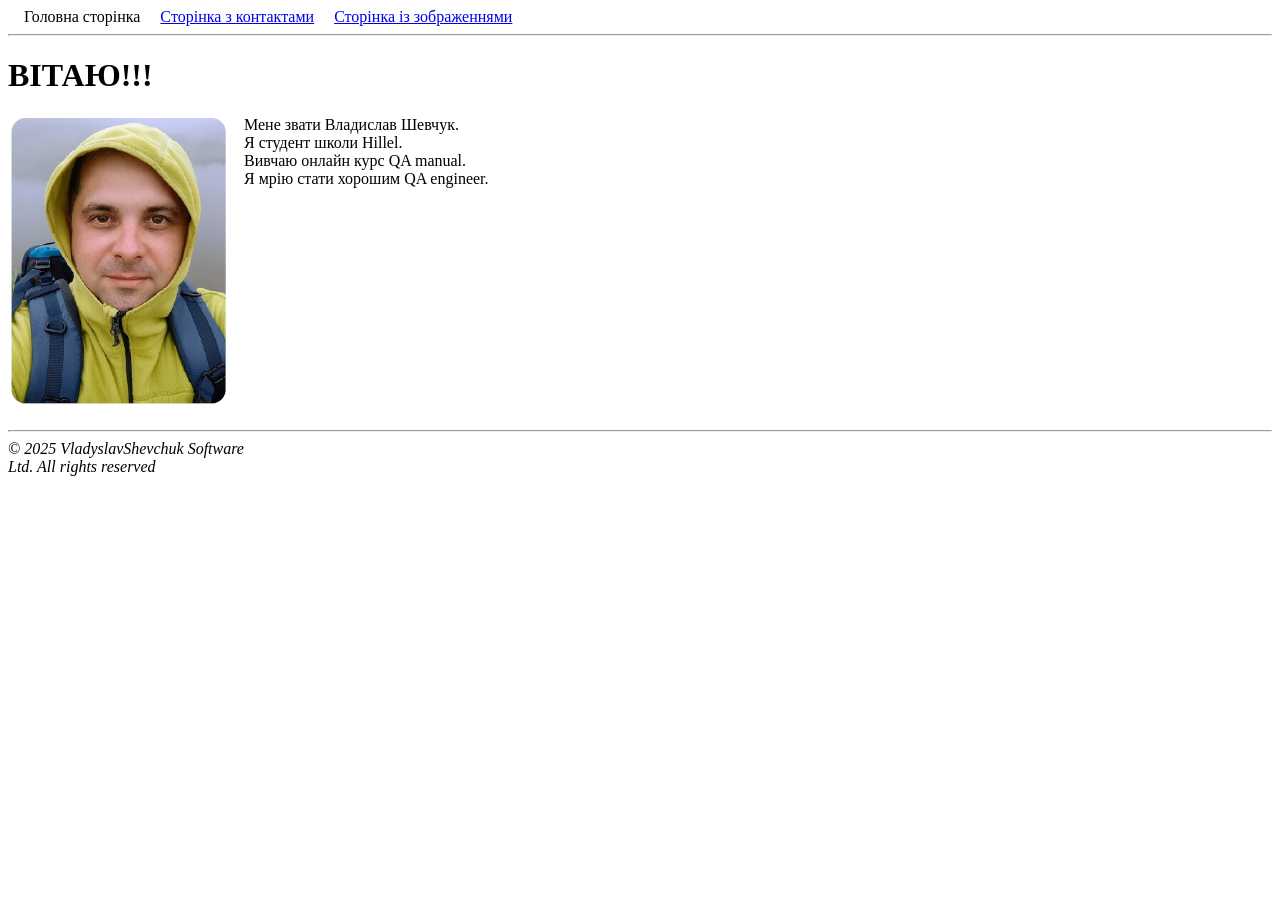
==== index.html @ 612da7b3 "ДЗ 21.1. Створення HTML сторінки “Про себе” ДЗ 21.1. Створення HTML сторінки “Про себе”" ====
<!DOCTYPE html>
<html>
<head>
	<meta charset="utf-8">
	<meta name="viewport" content="width=device-width, initial-scale=1">
	<title>Головна сторінка</title>
</head>
<body>
&nbsp;&nbsp;&nbsp;&nbsp;Головна сторінка
&nbsp;&nbsp;&nbsp;&nbsp;<a href="pages\contact.html">Cторінка з контактами</a>
&nbsp;&nbsp;&nbsp;&nbsp;<a href="pages\gallery.html">Сторінка із зображеннями</a>
<hr> 

<h1>ВІТАЮ!!!</h1>
<img src="photo\myfoto.png" alt="myfoto" align="left" />
&nbsp;&nbsp;&nbsp;&nbsp;Мене звати Владислав Шевчук.<br>
&nbsp;&nbsp;&nbsp;&nbsp;Я студент школи Hillel. <br>
&nbsp;&nbsp;&nbsp;&nbsp;Вивчаю онлайн курс QA manual. <br>
&nbsp;&nbsp;&nbsp;&nbsp;Я мрію стати хорошим QA engineer. <br><br>
<br> <br> <br> <br> <br> <br> <br> <br> <br> <br> <br> <br>
<hr> 
 <i> © 2025 VladyslavShevchuk Software</i>
  <br>
 <i> Ltd. All rights reserved</i>

</body>
</html>
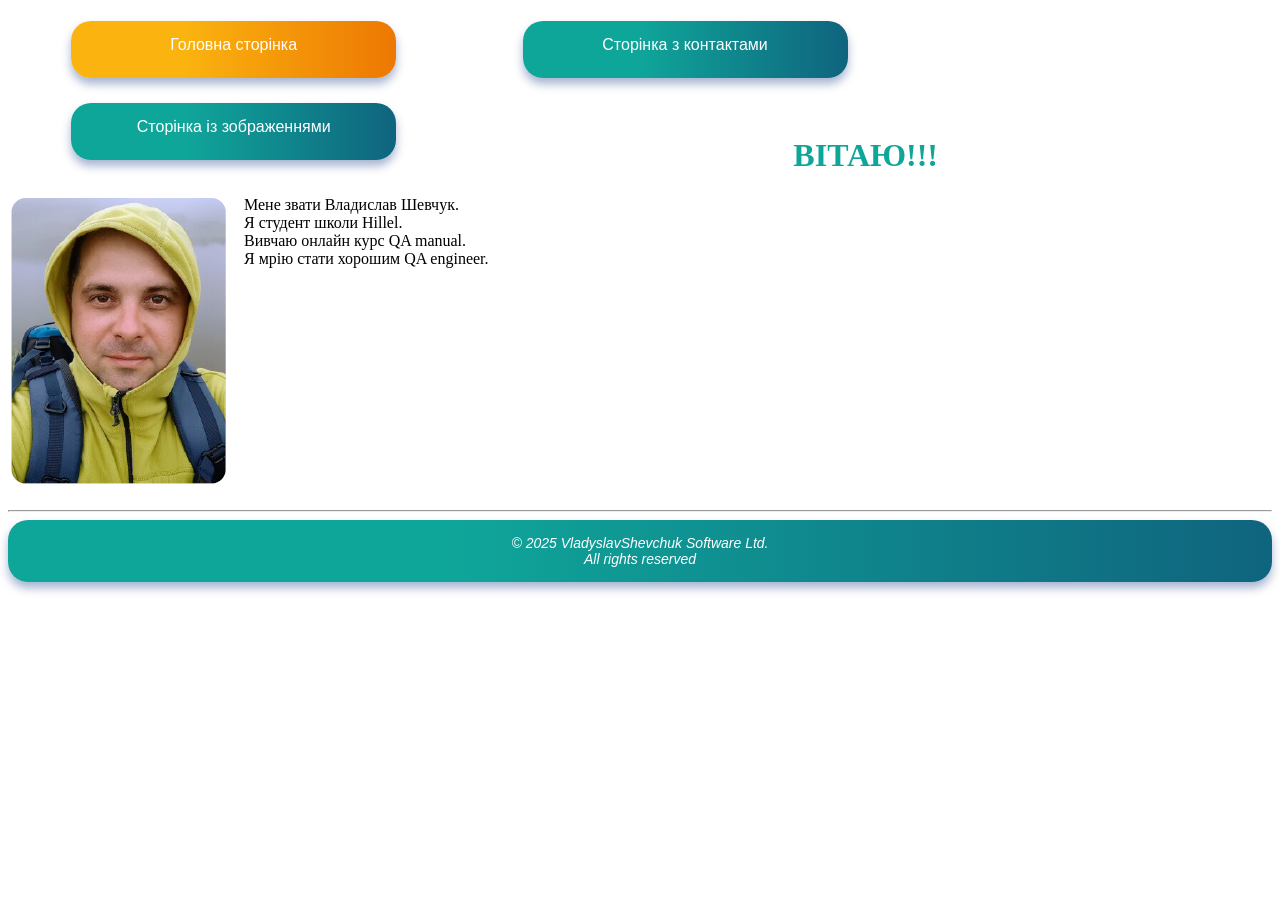
==== commit 4e43eedb: "ДЗ 22.1. ДЗ 22.1. Прикрашаємо сторінку “Про себе” за допомогою CSS" ====
--- a/index.html
+++ b/index.html
@@ -4,14 +4,20 @@
 	<meta charset="utf-8">
 	<meta name="viewport" content="width=device-width, initial-scale=1">
 	<title>Головна сторінка</title>
+<link rel="stylesheet" type="text/css" href="style.css">
 </head>
 <body>
-&nbsp;&nbsp;&nbsp;&nbsp;Головна сторінка
-&nbsp;&nbsp;&nbsp;&nbsp;<a href="pages\contact.html">Cторінка з контактами</a>
-&nbsp;&nbsp;&nbsp;&nbsp;<a href="pages\gallery.html">Сторінка із зображеннями</a>
-<hr> 
-
+<div  class="menu_up">Головна сторінка</div>
+<a href="pages\contact.html" class="action-button1">Cторінка з контактами</a>
+<a href="pages\gallery.html" class="action-button1">Сторінка із зображеннями</a>
+<br> <br> <br> <br> <br> <br>
 <h1>ВІТАЮ!!!</h1>
+<style>
+h1 {
+  color: rgb(15,166,154);
+  text-align: center; 
+}
+</style>
 <img src="photo\myfoto.png" alt="myfoto" align="left" />
 &nbsp;&nbsp;&nbsp;&nbsp;Мене звати Владислав Шевчук.<br>
 &nbsp;&nbsp;&nbsp;&nbsp;Я студент школи Hillel. <br>
@@ -19,9 +25,8 @@
 &nbsp;&nbsp;&nbsp;&nbsp;Я мрію стати хорошим QA engineer. <br><br>
 <br> <br> <br> <br> <br> <br> <br> <br> <br> <br> <br> <br>
 <hr> 
- <i> © 2025 VladyslavShevchuk Software</i>
-  <br>
- <i> Ltd. All rights reserved</i>
-
+<div  class="menu_down">
+<i> © 2025 VladyslavShevchuk Software Ltd. <br> All rights reserved</i>
+</div> 
 </body>
 </html>
--- a/style.css
+++ b/style.css
@@ -0,0 +1,64 @@
+
+.menu_up  {    
+        box-shadow: 0 0 0 0 rgba(0, 40, 120, 0);
+        background: rgb(250,179,15);
+        background: linear-gradient(90deg, rgba(250,179,15,1) 35%, rgba(237,120,3,1) 100%);;
+        text-decoration: none;
+                width:325px;
+        height:27px;	
+        position: relative;
+	padding:15px 0px;
+        margin: 1% 5% 1% 5%;
+        float: left;
+	border-radius: 20px;
+	font-family: 'Roboto', sans-serif;
+	font-size: 16px;
+	color: #FFF;
+        text-align: center;
+        box-shadow: 0 6px 10px 0 rgba(0, 40, 120, .35);
+        transition: .5s;
+
+
+}
+
+.action-button1:hover 
+{
+        box-shadow: 0 0 0 0 rgba(0, 40, 120, 0);
+        background: rgb(250,179,15);
+        background: linear-gradient(90deg, rgba(250,179,15,1) 35%, rgba(237,120,3,1) 100%);;
+        text-decoration: none;
+}
+.action-button1
+{
+        width:325px;
+        height:27px;	
+        position: relative;
+	padding:15px 0px;
+        margin: 1% 5% 1% 5%;
+        float: left;
+	border-radius: 20px;
+	font-family: 'Roboto', sans-serif;
+	font-size: 16px;
+	color: #FFF;
+	text-decoration: none;
+        text-align: center;
+        background: rgb(15,166,154);
+        background: linear-gradient(90deg, rgba(15,166,154,1) 35%, rgba(15,100,126,1) 100%);
+        box-shadow: 0 6px 10px 0 rgba(0, 40, 120, .35);
+        transition: .5s;
+}
+
+.menu_down  {    
+	padding:15px 0px;    
+	border-radius: 20px;
+	font-family: 'Roboto', sans-serif;
+	font-size: 14px;
+	color: #FFF;
+	text-decoration: none;
+        text-align: center;
+        background: rgb(15,166,154);
+        background: linear-gradient(90deg, rgba(15,166,154,1) 35%, rgba(15,100,126,1) 100%);
+        box-shadow: 0 6px 10px 0 rgba(0, 40, 120, .35);
+        transition: .5s;
+}
+
